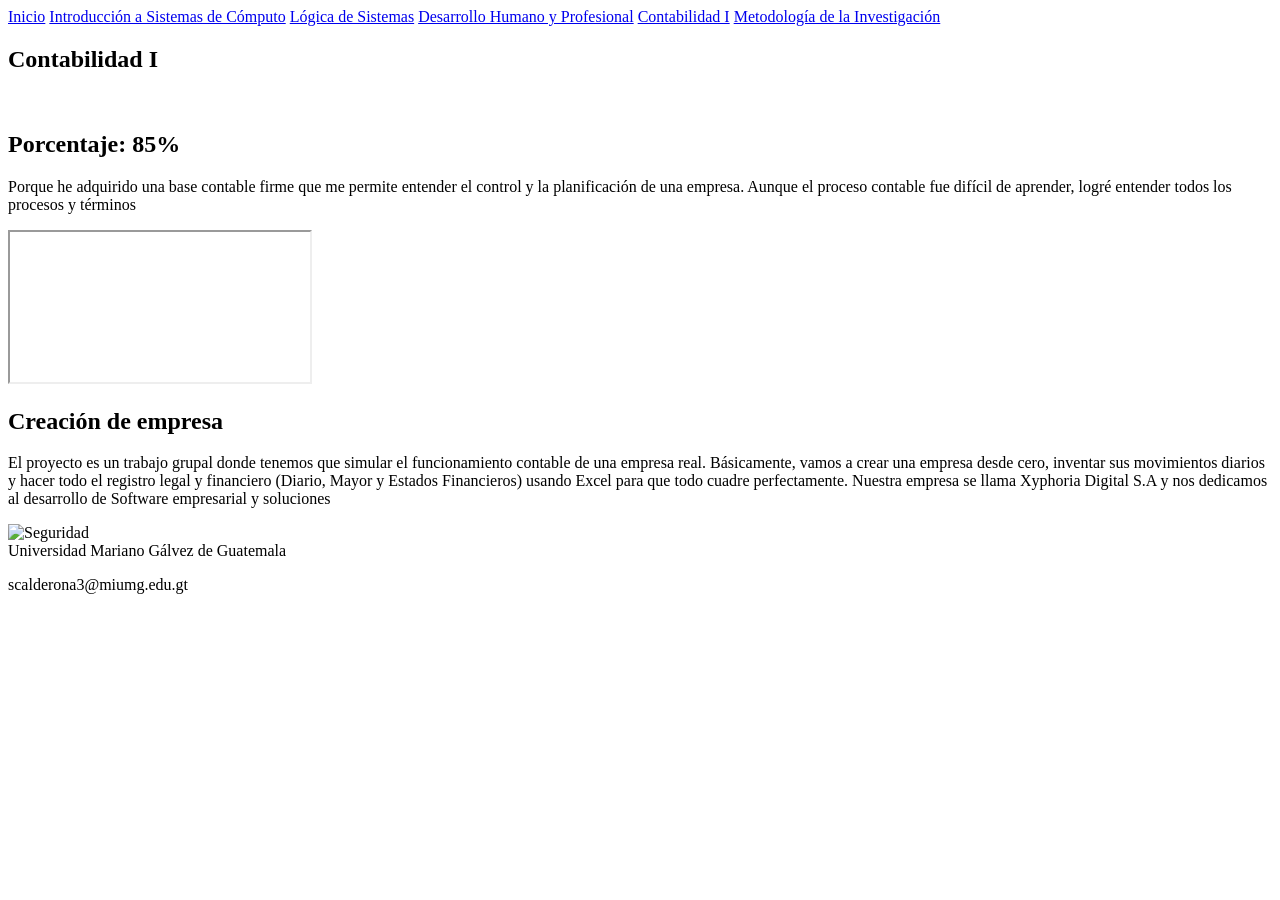
==== conta.html @ 29500f3b "conta" ====
<!DOCTYPE html>
<html lang="es">
<head>

  <meta charset="UTF-8">
  <meta name="viewport" content="width=device-width, initial-scale=1.0">

  <title>Contabilidad I</title>

  <link rel="stylesheet" href="style2.css">
  <link rel="stylesheet" href="normalize.css">

</head>

<body>

  <!-- BARRA DE NAVEGACIÓN -->


<header>
  <nav class="navbar">

  <a href="/index.html">Inicio</a>
  <a href="/intro.html">Introducción a Sistemas de Cómputo</a>
  <a href="/logica.html">Lógica de Sistemas</a>
  <a href="/desarrollo.html">Desarrollo Humano y Profesional</a>
  <a href="/conta.html">Contabilidad I</a>
  <a href="/meto.html">Metodología de la Investigación</a>

</nav>
</header>

  <!-- PORTADA -->

  <section class="hero">

    <h1>
      Contabilidad I
    </h1>

  </section>

  <!-- CONTENIDO -->

  <section class="contenido">
<b></b>
 <div class="contenedor">

    <div class="fila">
        <img src="https://amsystem.es/wp-content/uploads/2018/05/CONTA.jpg" alt="">

        <div class="texto">
            <h2>Porcentaje: 85%</h2>
            <p>
                Porque he adquirido una base contable firme que me permite entender el control y la planificación de una empresa. Aunque el proceso contable fue difícil de aprender, logré entender todos los procesos y términos 
            </p>
    </div>
    </div>
 </div>
    <!-- BLOQUE 1 -->

    <div class="bloque">

      <!-- VIDEO -->

      <div class="media">

   <div class="video-box">

  <iframe
    loading="lazy"
    src="https://www.canva.com/design/DAHJIFZFscU/f3qg7lYTDzaylCFznMLItw/watch?embed"
    allowfullscreen="allowfullscreen"
    allow="fullscreen">
  </iframe>

</div>

      </div>

      <!-- TEXTO -->

      <div class="texto">

        <h2>Creación de empresa</h2>

        <p>
       El proyecto es un trabajo grupal donde tenemos que simular el funcionamiento contable de una empresa real. Básicamente, vamos a crear una empresa desde cero, inventar sus movimientos diarios y hacer todo el registro legal y financiero (Diario, Mayor y Estados Financieros) usando Excel para que todo cuadre perfectamente. Nuestra empresa se llama Xyphoria Digital S.A y nos dedicamos al desarrollo de Software empresarial y soluciones 

      </div>

    </div>
    <div class="bloque">

      <div class="media">

        <img
          src="/Imagenes/creacionempresa.jpg"
          alt="Seguridad"
          class="imagen"
        >

      </div>
  </section>

  <!-- FOOTER -->

 <footer>

    Universidad Mariano Gálvez de Guatemala
    <p>scalderona3@miumg.edu.gt</p>
    
  </footer>

</body>
</html>
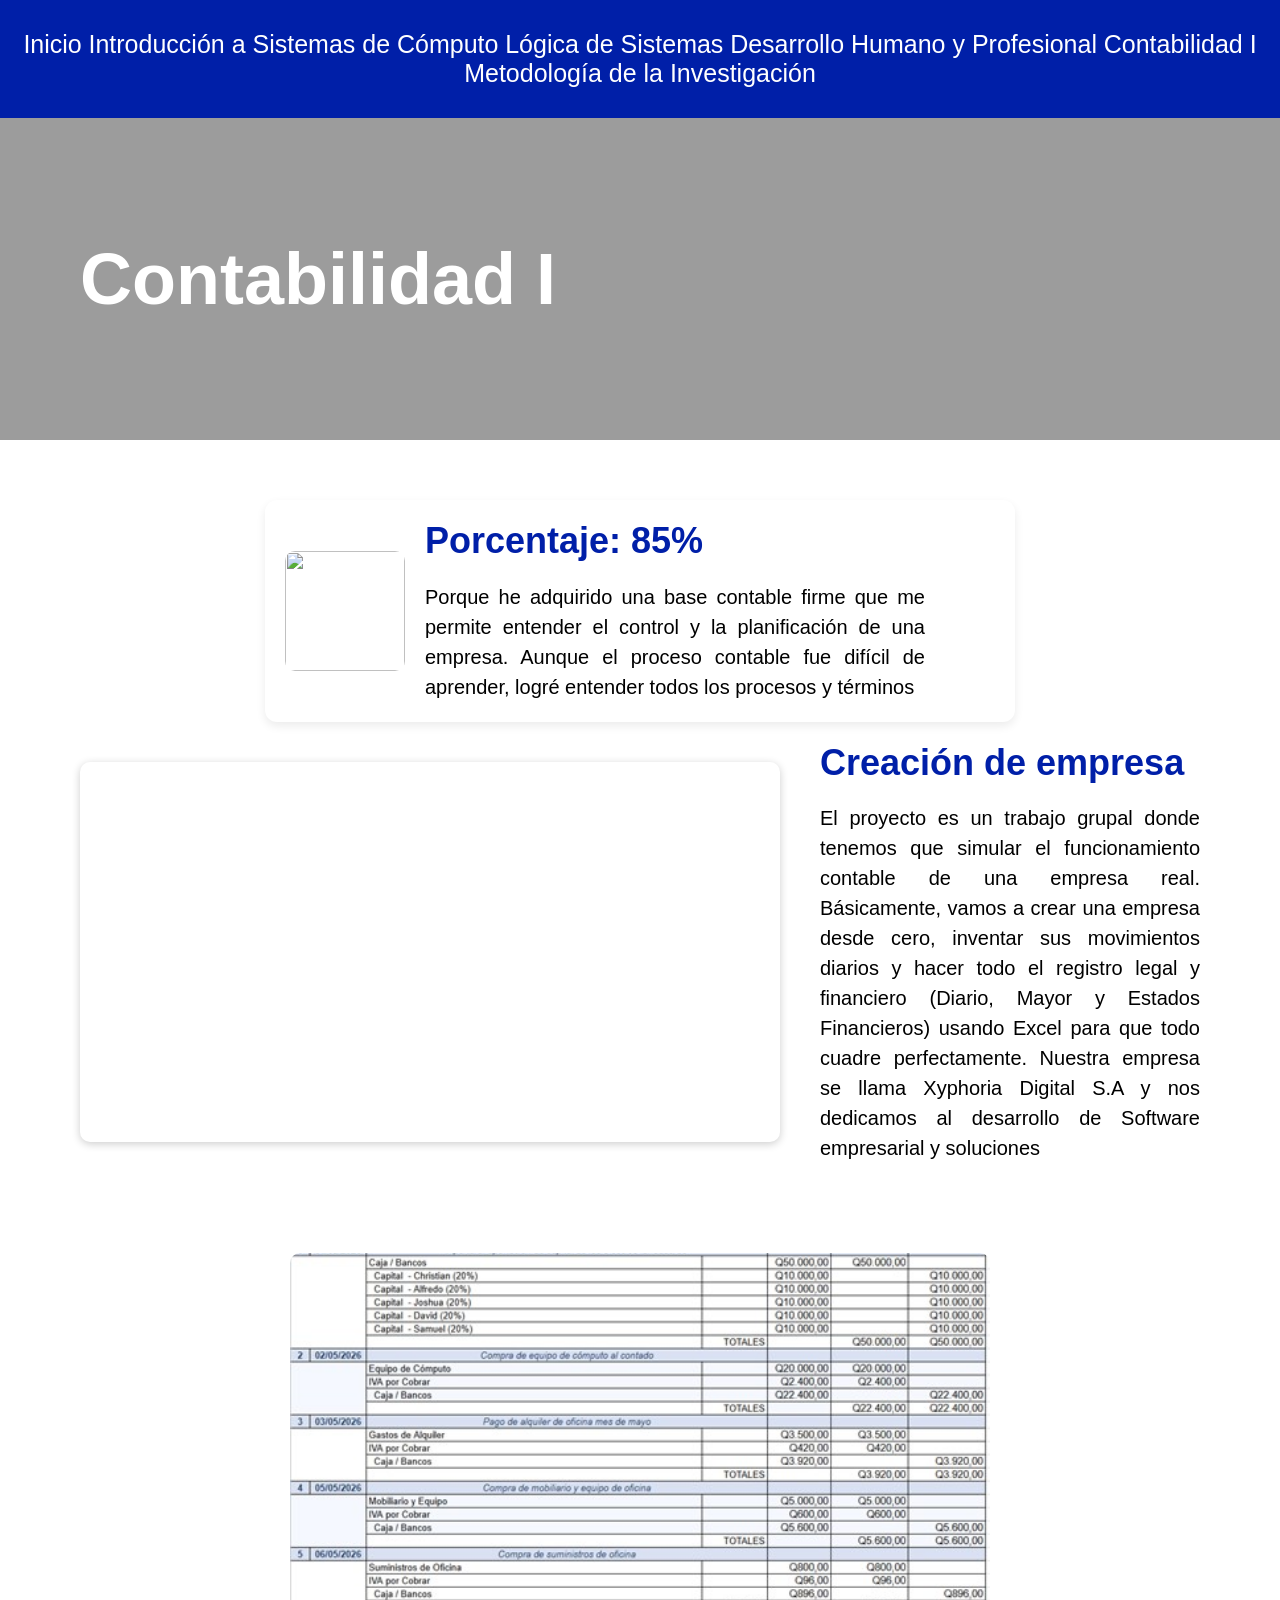
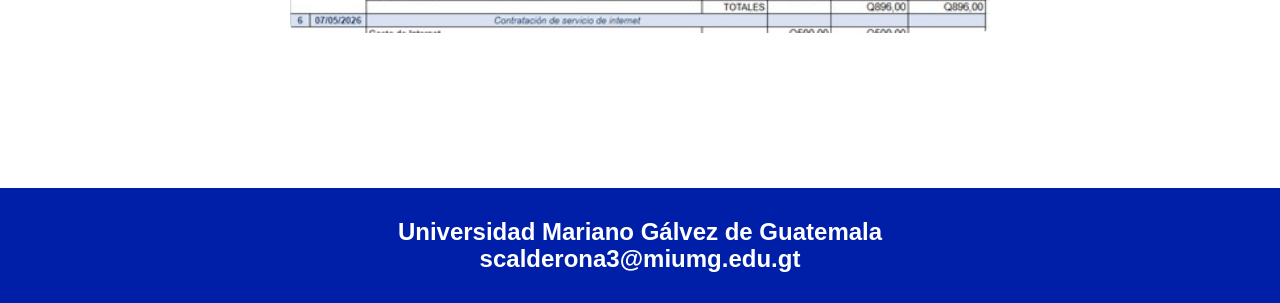
==== commit 5b858702: "cambio1" ====
--- a/conta.html
+++ b/conta.html
@@ -95,8 +95,8 @@
       <div class="media">
 
         <img
-          src="/Imagenes/creacionempresa.jpg"
-          alt="Seguridad"
+          src="/creacionempresa.jpg"
+
           class="imagen"
         >
 
--- a/style2.css
+++ b/style2.css
@@ -0,0 +1,201 @@
+*{
+  margin:0;
+  padding:0;
+  box-sizing:border-box;
+  font-family:Arial, Helvetica, sans-serif;
+}
+
+body{
+  background:#f4f4f4;
+}
+
+/* NAVBAR */
+
+.navbar{
+  background:#001fa8;
+  padding:30px 20px;
+  display:flex;
+  justify-content:space-around;
+  align-items:center;
+  flex-wrap:wrap;
+}
+
+.navbar a{
+  color:white;
+  text-decoration:none;
+  font-size:25px;
+  transition:0.3s;
+}
+
+.navbar a:hover{
+  transform:scale(1.1);
+  color:#d9d9d9;
+}
+
+/* PORTADA */
+
+.hero{
+  background:#9c9c9c;
+  padding:70px 80px;
+}
+
+.hero h1{
+  color:white;
+  font-size:72px;
+  line-height:1.2;
+  max-width:600px;
+}
+
+/* CONTENIDO */
+
+.contenido{
+  background:white;
+  padding:60px 80px;
+}
+
+/* BLOQUES */
+
+.bloque{
+  display:flex;
+  align-items:center;
+  justify-content:center;
+  gap:40px;
+  margin-bottom:90px;
+}
+
+/* MEDIA */
+
+.media{
+  width:700px;
+  flex-shrink:0;
+}
+
+/* VIDEO */
+
+.video-box{
+  position:relative;
+  width:100%;
+  height:380px;
+  border-radius:10px;
+  overflow:hidden;
+  box-shadow:0 2px 8px rgba(0,0,0,0.2);
+}
+
+.video-box iframe{
+  position:absolute;
+  top:0;
+  left:0;
+  width:100%;
+  height:100%;
+  border:none;
+}
+
+/* IMÁGENES */
+
+.imagen{
+  width:100%;
+  height:380px;
+  object-fit:cover;
+  border-radius:10px;
+  
+}
+
+/* TEXTO */
+
+.texto{
+  width:500px;
+}
+
+.texto h2{
+  color:#001fa8;
+  font-size:36px;
+  margin-bottom:20px;
+}
+
+.texto p{
+  font-size:20px;
+  line-height:1.8;
+  text-align:justify;
+  color:#111;
+}
+.contenedor{
+    max-width:750px;
+    margin:auto;
+}
+
+.fila{
+    display:flex;
+    align-items:center;
+    gap:20px;
+    background:white;
+    padding:20px;
+    margin-bottom:20px;
+    border-radius:12px;
+    box-shadow:0 4px 10px rgba(0,0,0,0.08);
+    
+}
+
+.fila img{
+    width:120px;
+    height:120px;
+    object-fit:cover;
+    border-radius:10px;
+}
+
+.texto h3{
+    margin:0;
+    color:#001fa8;
+    font-size:36px;
+}
+
+.texto p{
+    margin-top:10px;
+    color:#000000;
+    line-height:1.5;
+}
+
+@media(max-width:700px){
+
+    .fila{
+        flex-direction:column;
+        text-align:center;
+    }
+
+    .fila img{
+        width:100%;
+        max-width:250px;
+        height:auto;
+    }
+
+}
+/* RESPONSIVE */
+
+@media(max-width:1200px){
+
+  .bloque{
+    flex-direction:column;
+  }
+
+  .media{
+    width:100%;
+  }
+
+  .texto{
+    width:100%;
+  }
+
+  .hero h1{
+    font-size:50px;
+  }
+
+}
+/* FOOTER */
+
+footer{
+  background:#001fa8;
+  color:white;
+  text-align:center;
+  padding:30px;
+  font-size:24px;
+  font-weight:bold;
+}
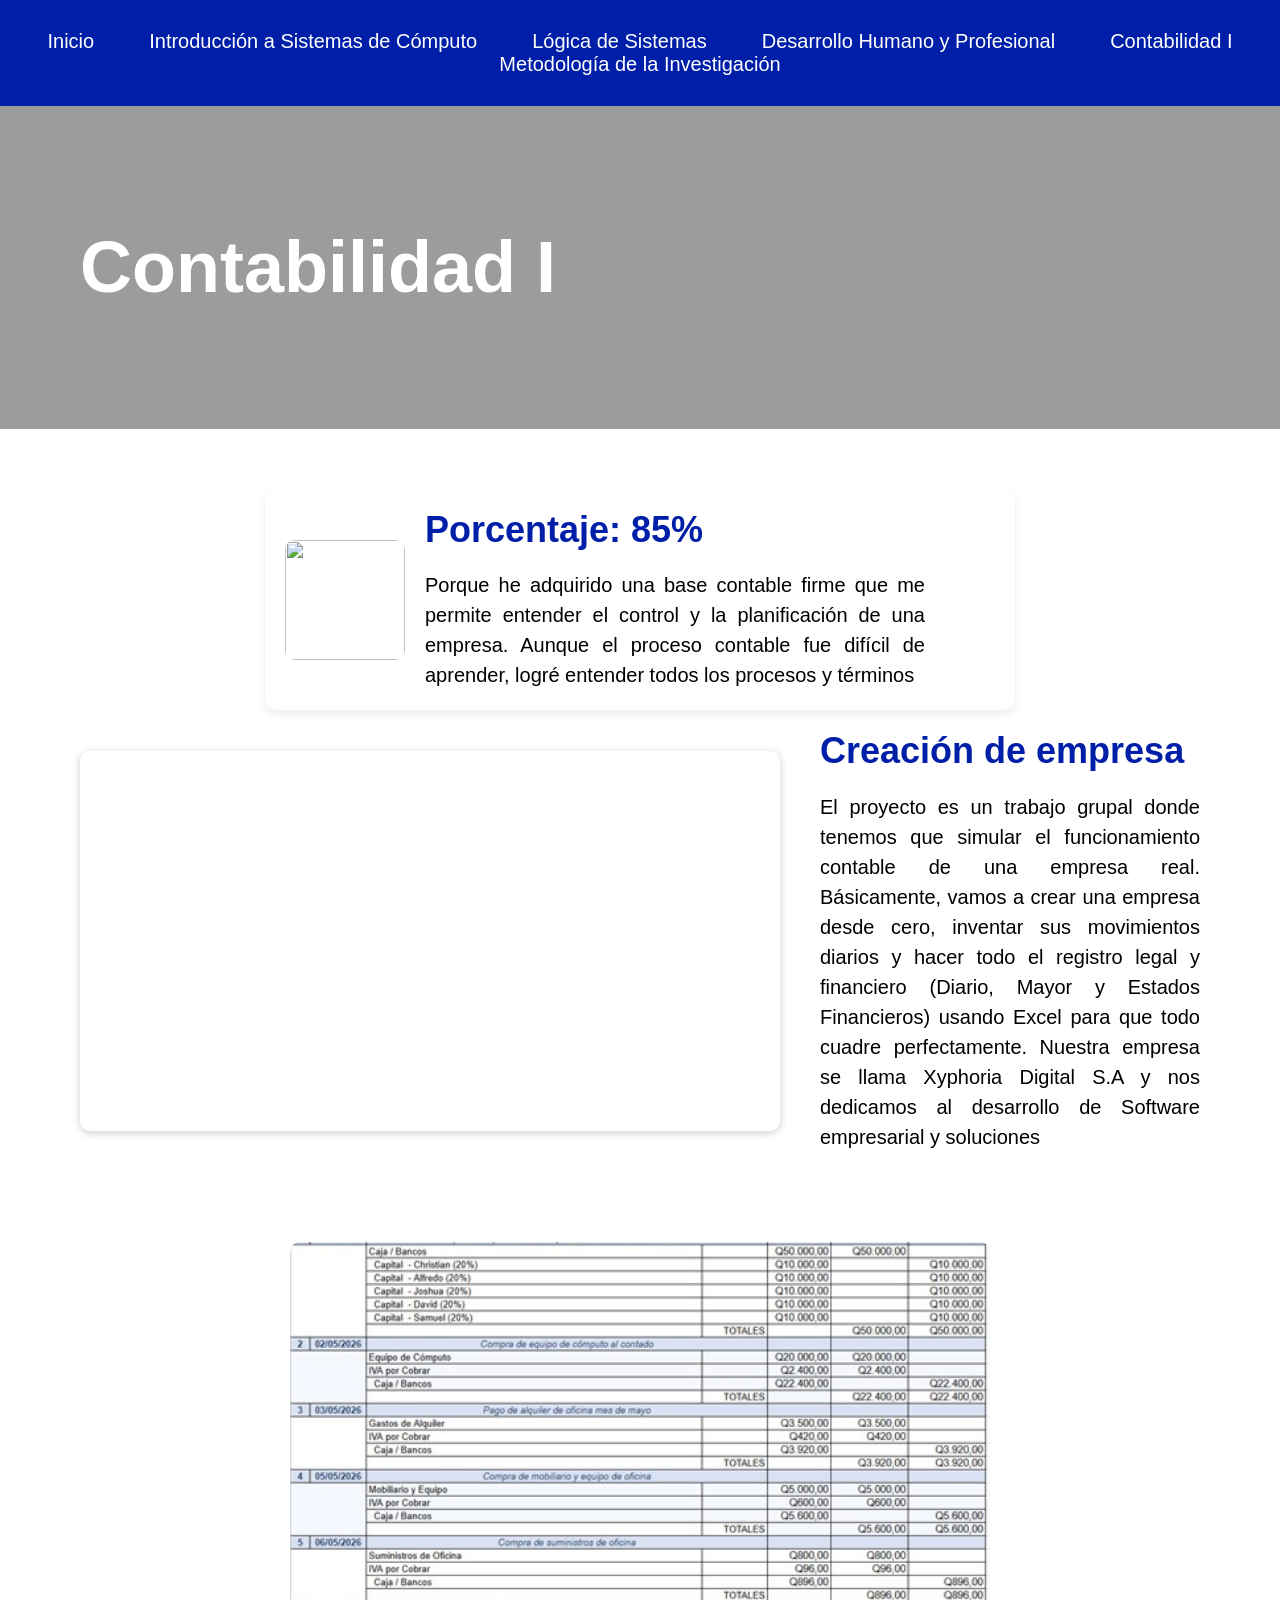
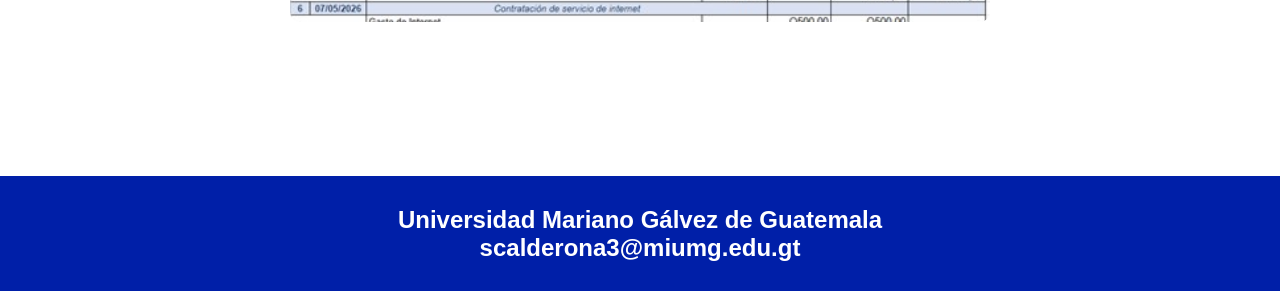
==== commit d39970ab: "s" ====
--- a/conta.html
+++ b/conta.html
@@ -35,7 +35,8 @@
   <section class="hero">
 
     <h1>
-      Contabilidad I
+      Contabilidad 
+      I
     </h1>
 
   </section>
--- a/style2.css
+++ b/style2.css
@@ -23,7 +23,7 @@
 .navbar a{
   color:white;
   text-decoration:none;
-  font-size:25px;
+  font-size:20px;
   transition:0.3s;
 }
 
@@ -154,41 +154,7 @@
     line-height:1.5;
 }
 
-@media(max-width:700px){
-
-    .fila{
-        flex-direction:column;
-        text-align:center;
-    }
-
-    .fila img{
-        width:100%;
-        max-width:250px;
-        height:auto;
-    }
-
-}
-/* RESPONSIVE */
-
-@media(max-width:1200px){
-
-  .bloque{
-    flex-direction:column;
-  }
-
-  .media{
-    width:100%;
-  }
-
-  .texto{
-    width:100%;
-  }
-
-  .hero h1{
-    font-size:50px;
-  }
-
-}
+
 /* FOOTER */
 
 footer{
@@ -199,3 +165,81 @@
   font-size:24px;
   font-weight:bold;
 }
+@media(max-width:600px){
+
+    .navbar{
+        flex-direction:column;
+        gap:15px;
+        padding:18px;
+    }
+
+    .navbar a{
+        font-size:16px;
+    }
+
+    .titulo{
+        padding:40px 20px;
+    }
+
+    .titulo h1{
+        font-size:34px;
+        line-height:1.3;
+    }
+
+    .contenido{
+        padding:30px 15px;
+    }
+
+    .bloque{
+        margin-bottom:50px;
+    }
+
+    .texto h2{
+        font-size:28px;
+    }
+
+    .texto p{
+        font-size:18px;
+        line-height:1.6;
+    }
+
+    .imagen{
+        height:auto;
+        border-radius:8px;
+    }
+
+    .fila{
+        flex-direction:column;
+        text-align:center;
+        padding:15px;
+    }
+
+    .fila img{
+        width:100%;
+        max-width:220px;
+        height:auto;
+    }
+
+    footer{
+        font-size:18px;
+        padding:20px;
+    }
+}
+@media(max-width:1200px){
+
+  .bloque{
+    flex-direction:column;
+  }
+
+  .media{
+    width:100%;
+  }
+
+  .texto{
+    width:100%;
+  }
+
+  .hero h1{
+    font-size:50px;
+  }
+    }
